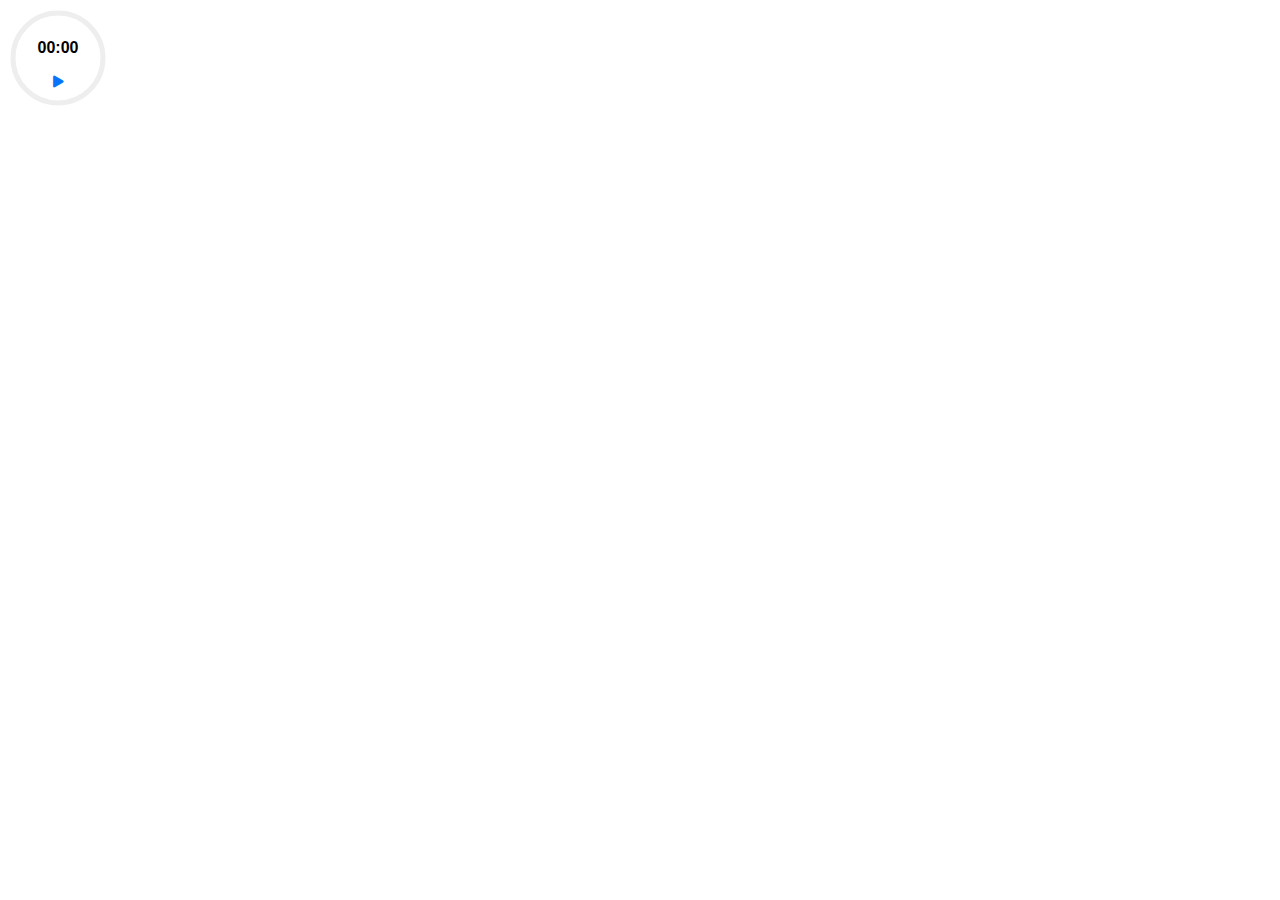
==== index.html @ 6e93da9c "Update index.html" ====
<!DOCTYPE html>
<html lang="en">
<head>
<meta charset="UTF-8">
<title>Circle Timer with Icon Button</title>
<link href="https://cdnjs.cloudflare.com/ajax/libs/font-awesome/5.15.1/css/all.min.css" rel="stylesheet">
<style>
body {
  display: flex;
  justify-content: left;
  align-items: center;
  height: 11vh;
  background-color: #0000;
  font-family: 'Arial', sans-serif;
}

.circle-timer-container {
  position: relative;
  width: 100px; /* Adjusted to half size */
  height: 100px; /* Adjusted to half size */
}

.timer-svg {
  transform: rotate(-90deg);
  width: 100px; /* Adjusted to half size */
  height: 100px; /* Adjusted to half size */
}

.timer-text {
  position: absolute;
  width: 100%;
  text-align: center;
  top: 40%; /* Adjusted to be slightly above center */
  left: 0;
  transform: translateY(-50%);
  font-size: 1em; /* Adjusted font size */
  font-weight: bold;
  z-index: 10; /* Ensure text is above the button */
}

.timer-button {
  position: absolute;
  top: 62%; /* Positioned below the timer text */
  left: 50%;
  transform: translateX(-50%);
  width: 25px; /* Adjusted to half size */
  height: 25px; /* Adjusted to half size */
  border-radius: 50%;
  background-color: white; /* Set button background to white */
  display: flex;
  justify-content: center;
  align-items: center;
  border: none;
  cursor: pointer;
  outline: none;
}

.timer-button i {
  color: #0874fc; /* Set icon color */
  font-size: 12px; /* Adjusted to half size */
}

.timer-button:focus {
  outline: none;
}

.timer-button:hover {
  background-color: white; /* Keep button background white on hover */
}
</style>
</head>
<body>

<div class="circle-timer-container">
  <svg class="timer-svg" width="100" height="100">
    <circle r="45" cx="50" cy="50" fill="transparent" stroke="#eee" stroke-width="5"/> <!-- Adjusted radius and stroke-width -->
    <circle r="45" cx="50" cy="50" fill="transparent" stroke="#0874fc" stroke-width="5" stroke-dasharray="282.74" stroke-dashoffset="282.74" id="timer-circle"/> <!-- Adjusted radius and stroke-width -->
  </svg>
  <div class="timer-text" id="timer-text">00:00</div>
  <button class="timer-button" id="timer-button"><i class="fas fa-play"></i></button>
</div>

<script>
let timePassed = 0;
let timerInterval = null;
let isTimerRunning = false;
const timerText = document.getElementById("timer-text");
const timerCircle = document.getElementById("timer-circle");
const timerButton = document.getElementById("timer-button");
const maxTime = 15 * 60; // 15 minutes in seconds

function updateTimerDisplay(time) {
  const minutes = Math.floor(time / 60);
  const seconds = time % 60;
  timerText.textContent = `${minutes}:${seconds < 10 ? '0' : ''}${seconds}`;
}

function setCircleDasharray(time) {
  const circleDasharray = (time / maxTime) * 282.74; // Adjusted value based on new radius
  timerCircle.style.strokeDashoffset = 282.74 - circleDasharray; // Adjusted value based on new radius
}

timerButton.addEventListener("click", function() {
  if (!isTimerRunning) {
    isTimerRunning = true;
    timerButton.innerHTML = '<i class="fas fa-sync-alt"></i>'; // Reset icon
    timerInterval = setInterval(() => {
      timePassed++;
      if (timePassed >= maxTime) {
        timePassed = 0; // Ensure timer resets after reaching 15 minutes
      }
      updateTimerDisplay(timePassed);
      setCircleDasharray(timePassed);
    }, 1000);
  } else {
    clearInterval(timerInterval);
    isTimerRunning = false;
    timePassed = 0;
    updateTimerDisplay(timePassed);
    setCircleDasharray(timePassed);
    timerButton.innerHTML = '<i class="fas fa-play"></i>'; // Start icon
  }
});
</script>

</body>
</html>
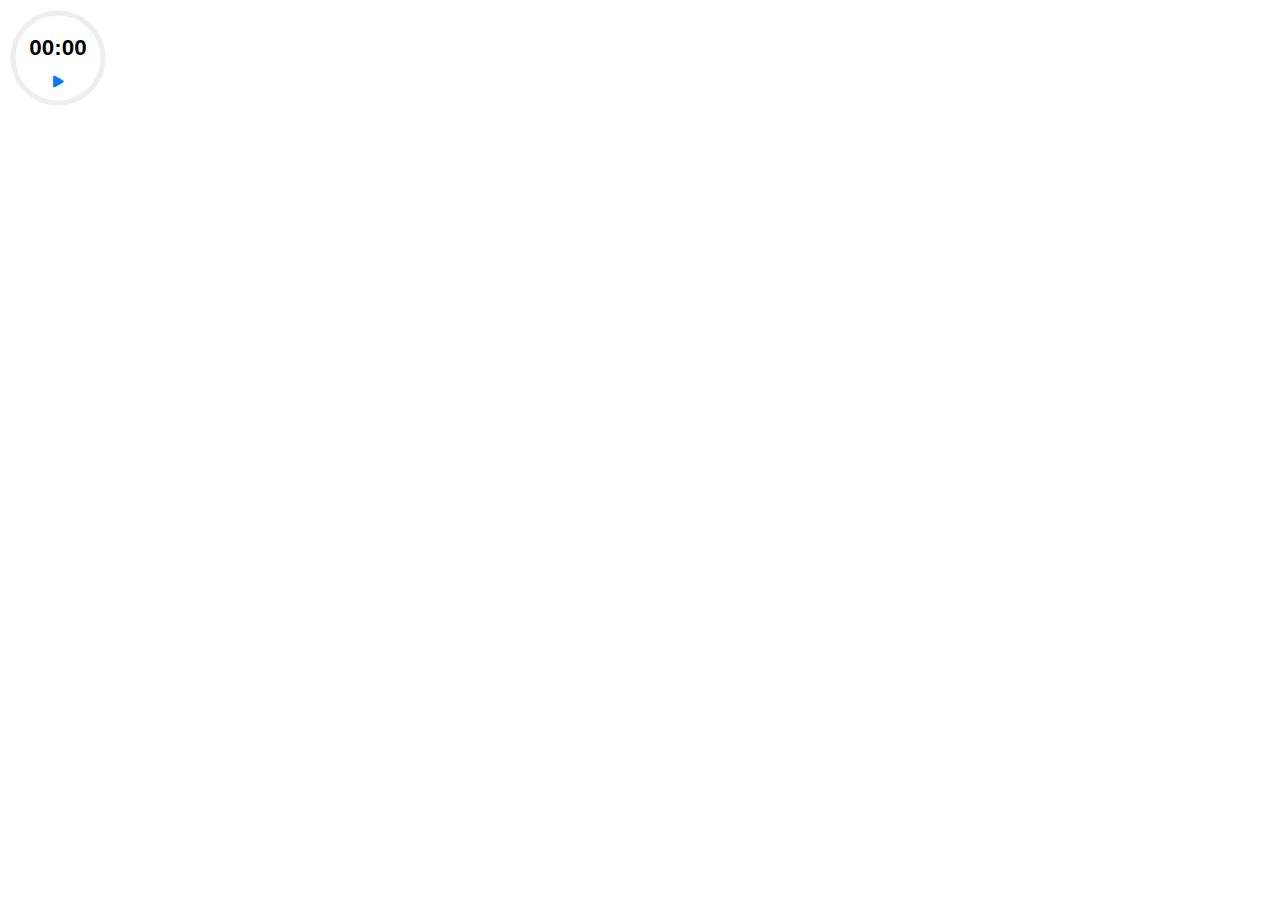
==== commit 8cdce7e9: "Update index.html" ====
--- a/index.html
+++ b/index.html
@@ -33,7 +33,7 @@
   top: 40%; /* Adjusted to be slightly above center */
   left: 0;
   transform: translateY(-50%);
-  font-size: 1em; /* Adjusted font size */
+  font-size: 1.4em; /* Adjusted font size */
   font-weight: bold;
   z-index: 10; /* Ensure text is above the button */
 }
@@ -88,6 +88,7 @@
 const timerCircle = document.getElementById("timer-circle");
 const timerButton = document.getElementById("timer-button");
 const maxTime = 15 * 60; // 15 minutes in seconds
+const oneMinute = 60; // 1 minute in seconds
 
 function updateTimerDisplay(time) {
   const minutes = Math.floor(time / 60);
@@ -96,7 +97,14 @@
 }
 
 function setCircleDasharray(time) {
-  const circleDasharray = (time / maxTime) * 282.74; // Adjusted value based on new radius
+  let circleDasharray;
+  if (time < oneMinute) {
+    // If less than 1 minute has passed, use the original dash array
+    circleDasharray = (time / oneMinute) * 282.74; // Adjusted value based on new radius
+  } else {
+    // If more than 1 minute has passed, reset the dash array
+    circleDasharray = (time - oneMinute) / (maxTime - oneMinute) * 282.74; // Adjusted value based on new radius
+  }
   timerCircle.style.strokeDashoffset = 282.74 - circleDasharray; // Adjusted value based on new radius
 }
 
@@ -106,18 +114,12 @@
     timerButton.innerHTML = '<i class="fas fa-sync-alt"></i>'; // Reset icon
     timerInterval = setInterval(() => {
       timePassed++;
-      if (timePassed >= maxTime) {
-        timePassed = 0; // Ensure timer resets after reaching 15 minutes
-      }
       updateTimerDisplay(timePassed);
       setCircleDasharray(timePassed);
     }, 1000);
   } else {
     clearInterval(timerInterval);
     isTimerRunning = false;
-    timePassed = 0;
-    updateTimerDisplay(timePassed);
-    setCircleDasharray(timePassed);
     timerButton.innerHTML = '<i class="fas fa-play"></i>'; // Start icon
   }
 });
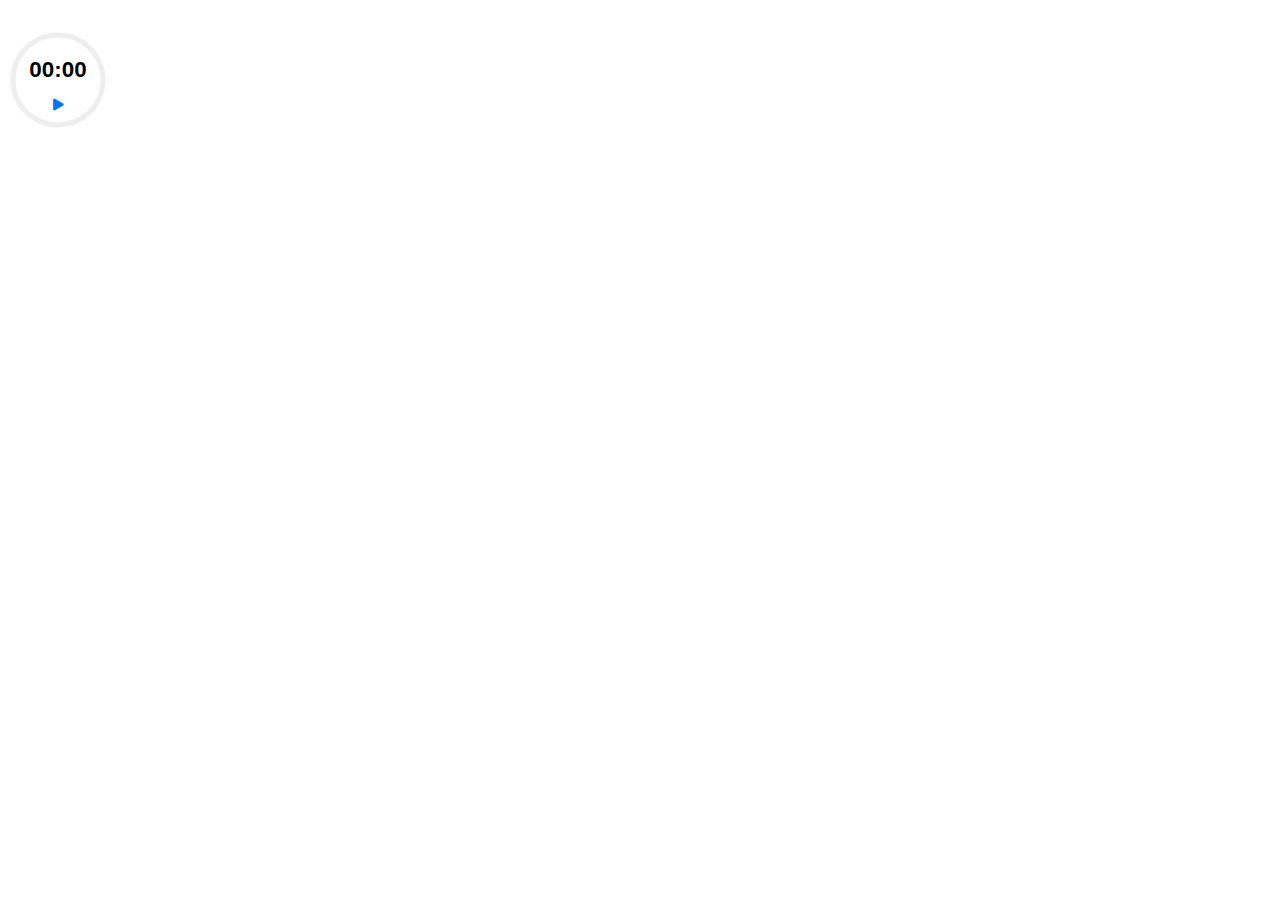
==== commit 59b732b0: "Update index.html" ====
--- a/index.html
+++ b/index.html
@@ -9,7 +9,7 @@
   display: flex;
   justify-content: left;
   align-items: center;
-  height: 11vh;
+  height: 16vh;
   background-color: #0000;
   font-family: 'Arial', sans-serif;
 }
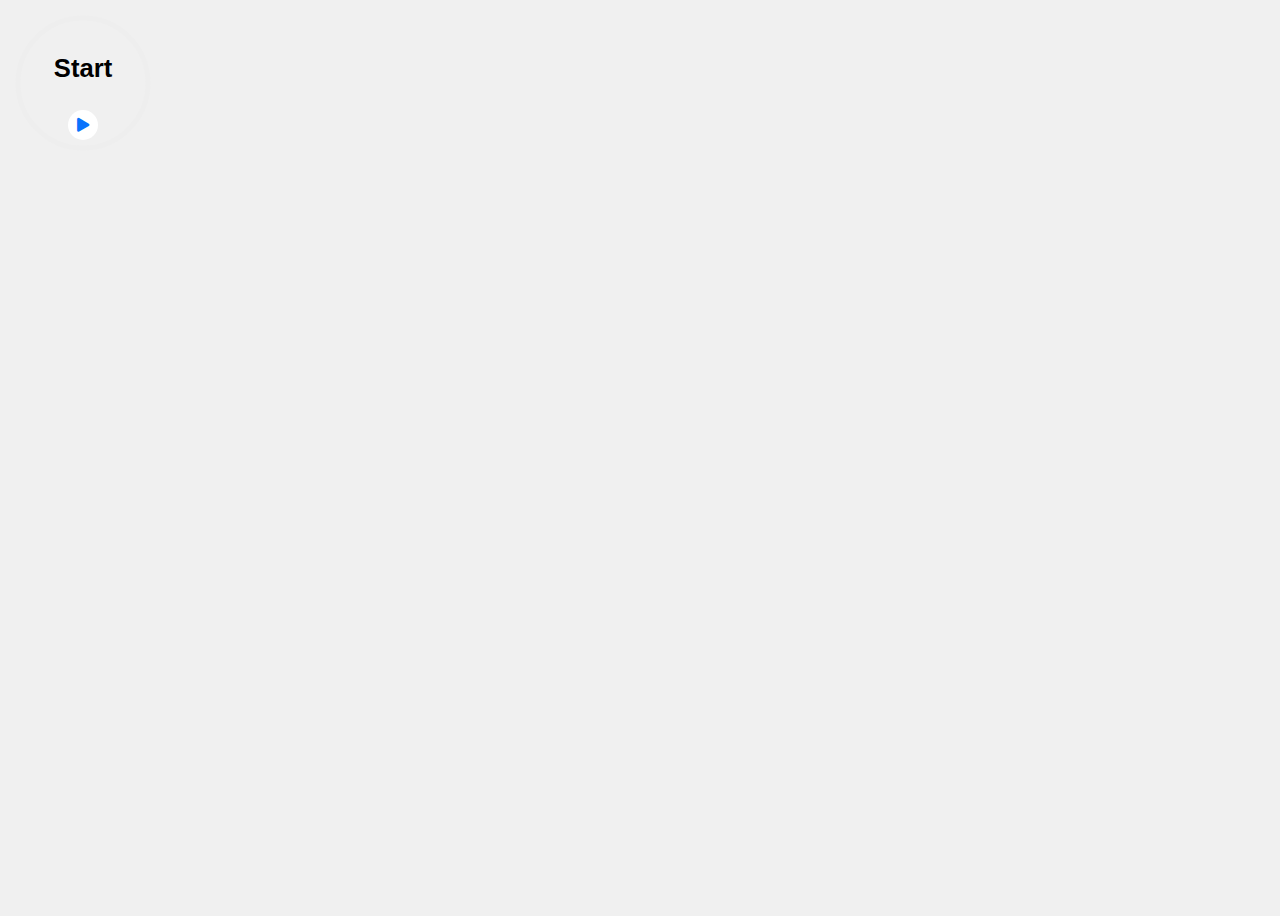
==== commit 45e3786b: "Update index.html" ====
--- a/index.html
+++ b/index.html
@@ -2,51 +2,47 @@
 <html lang="en">
 <head>
 <meta charset="UTF-8">
-<title>Circle Timer with Icon Button</title>
+<title>Adaptive Countdown Timer</title>
 <link href="https://cdnjs.cloudflare.com/ajax/libs/font-awesome/5.15.1/css/all.min.css" rel="stylesheet">
 <style>
 body {
   display: flex;
   justify-content: left;
-  align-items: center;
-  height: 16vh;
-  background-color: #0000;
+  align-items: left;
+  height: 100vh;
+  background-color: #f0f0f0;
   font-family: 'Arial', sans-serif;
 }
-
 .circle-timer-container {
   position: relative;
-  width: 100px; /* Adjusted to half size */
-  height: 100px; /* Adjusted to half size */
+  width: 150px; /* Size adjusted for better visibility */
+  height: 150px; /* Size adjusted for better visibility */
 }
-
 .timer-svg {
   transform: rotate(-90deg);
-  width: 100px; /* Adjusted to half size */
-  height: 100px; /* Adjusted to half size */
+  width: 150px;
+  height: 150px;
 }
-
 .timer-text {
   position: absolute;
   width: 100%;
   text-align: center;
-  top: 40%; /* Adjusted to be slightly above center */
+  top: 40%;
   left: 0;
   transform: translateY(-50%);
-  font-size: 1.4em; /* Adjusted font size */
+  font-size: 1.6em;
   font-weight: bold;
-  z-index: 10; /* Ensure text is above the button */
+  z-index: 10;
 }
-
 .timer-button {
   position: absolute;
-  top: 62%; /* Positioned below the timer text */
+  top: 68%;
   left: 50%;
   transform: translateX(-50%);
-  width: 25px; /* Adjusted to half size */
-  height: 25px; /* Adjusted to half size */
+  width: 30px;
+  height: 30px;
   border-radius: 50%;
-  background-color: white; /* Set button background to white */
+  background-color: white;
   display: flex;
   justify-content: center;
   align-items: center;
@@ -54,76 +50,89 @@
   cursor: pointer;
   outline: none;
 }
-
 .timer-button i {
-  color: #0874fc; /* Set icon color */
-  font-size: 12px; /* Adjusted to half size */
-}
-
-.timer-button:focus {
-  outline: none;
-}
-
-.timer-button:hover {
-  background-color: white; /* Keep button background white on hover */
+  color: #0874fc;
+  font-size: 14px;
 }
 </style>
 </head>
 <body>
 
 <div class="circle-timer-container">
-  <svg class="timer-svg" width="100" height="100">
-    <circle r="45" cx="50" cy="50" fill="transparent" stroke="#eee" stroke-width="5"/> <!-- Adjusted radius and stroke-width -->
-    <circle r="45" cx="50" cy="50" fill="transparent" stroke="#0874fc" stroke-width="5" stroke-dasharray="282.74" stroke-dashoffset="282.74" id="timer-circle"/> <!-- Adjusted radius and stroke-width -->
+  <svg class="timer-svg">
+    <circle r="65" cx="75" cy="75" fill="transparent" stroke="#eee" stroke-width="5"/>
+    <circle r="65" cx="75" cy="75" fill="transparent" stroke="#0874fc" stroke-width="5" stroke-dasharray="408.4" stroke-dashoffset="408.4" id="timer-circle"/>
   </svg>
-  <div class="timer-text" id="timer-text">00:00</div>
+  <div class="timer-text" id="timer-text">Start</div>
   <button class="timer-button" id="timer-button"><i class="fas fa-play"></i></button>
 </div>
 
 <script>
-let timePassed = 0;
-let timerInterval = null;
-let isTimerRunning = false;
 const timerText = document.getElementById("timer-text");
 const timerCircle = document.getElementById("timer-circle");
 const timerButton = document.getElementById("timer-button");
-const maxTime = 15 * 60; // 15 minutes in seconds
-const oneMinute = 60; // 1 minute in seconds
+let prepInterval, mainInterval;
 
-function updateTimerDisplay(time) {
-  const minutes = Math.floor(time / 60);
-  const seconds = time % 60;
-  timerText.textContent = `${minutes}:${seconds < 10 ? '0' : ''}${seconds}`;
+function initializeTimer() {
+  clearInterval(prepInterval);
+  clearInterval(mainInterval);
+  timerCircle.style.strokeDashoffset = "408.4";
+  timerText.textContent = "Start";
+  timerButton.innerHTML = '<i class="fas fa-play"></i>'; // Start with play icon
 }
 
-function setCircleDasharray(time) {
-  let circleDasharray;
-  if (time < oneMinute) {
-    // If less than 1 minute has passed, use the original dash array
-    circleDasharray = (time / oneMinute) * 282.74; // Adjusted value based on new radius
-  } else {
-    // If more than 1 minute has passed, reset the dash array
-    circleDasharray = (time - oneMinute) / (maxTime - oneMinute) * 282.74; // Adjusted value based on new radius
-  }
-  timerCircle.style.strokeDashoffset = 282.74 - circleDasharray; // Adjusted value based on new radius
+function startPrepTimer() {
+  let prepTime = 5; // Preparation time in seconds
+  let countdown = prepTime;
+  let totalDashArray = 408.4; // The total length of the circle's stroke
+  let dashOffset = totalDashArray;
+  let step = totalDashArray / prepTime;
+  timerCircle.style.strokeDashoffset = dashOffset.toString();
+  timerButton.innerHTML = '<i class="fas fa-redo"></i>'; // Change to reset icon after start
+
+  prepInterval = setInterval(() => {
+    countdown--;
+    dashOffset -= step;
+    timerCircle.style.strokeDashoffset = dashOffset.toString();
+
+    if (countdown <= 0) {
+      clearInterval(prepInterval);
+      startMainTimer();
+    }
+  }, 1000);
+}
+
+function startMainTimer() {
+  let mainTime = 15; // Main timer in seconds
+  timerText.textContent = mainTime;
+  let totalDashArray = 408.4; // Reset for the main countdown
+  let dashOffset = totalDashArray;
+  timerCircle.style.strokeDashoffset = dashOffset.toString();
+  let step = totalDashArray / mainTime;
+
+  mainInterval = setInterval(() => {
+    mainTime--;
+    timerText.textContent = mainTime;
+    dashOffset -= step;
+    timerCircle.style.strokeDashoffset = dashOffset.toString();
+
+    if (mainTime <= 0) {
+      clearInterval(mainInterval);
+      timerText.textContent = "Done!";
+      // Keep the reset button for restart
+    }
+  }, 1000);
 }
 
 timerButton.addEventListener("click", function() {
-  if (!isTimerRunning) {
-    isTimerRunning = true;
-    timerButton.innerHTML = '<i class="fas fa-sync-alt"></i>'; // Reset icon
-    timerInterval = setInterval(() => {
-      timePassed++;
-      updateTimerDisplay(timePassed);
-      setCircleDasharray(timePassed);
-    }, 1000);
+  if (timerButton.innerHTML.includes('play')) {
+    startPrepTimer(); // Start the preparation countdown
   } else {
-    clearInterval(timerInterval);
-    isTimerRunning = false;
-    timerButton.innerHTML = '<i class="fas fa-play"></i>'; // Start icon
+    initializeTimer(); // Resets and initializes timer
   }
 });
+
+initializeTimer(); // Initialize timer on load
 </script>
 
 </body>
-</html>
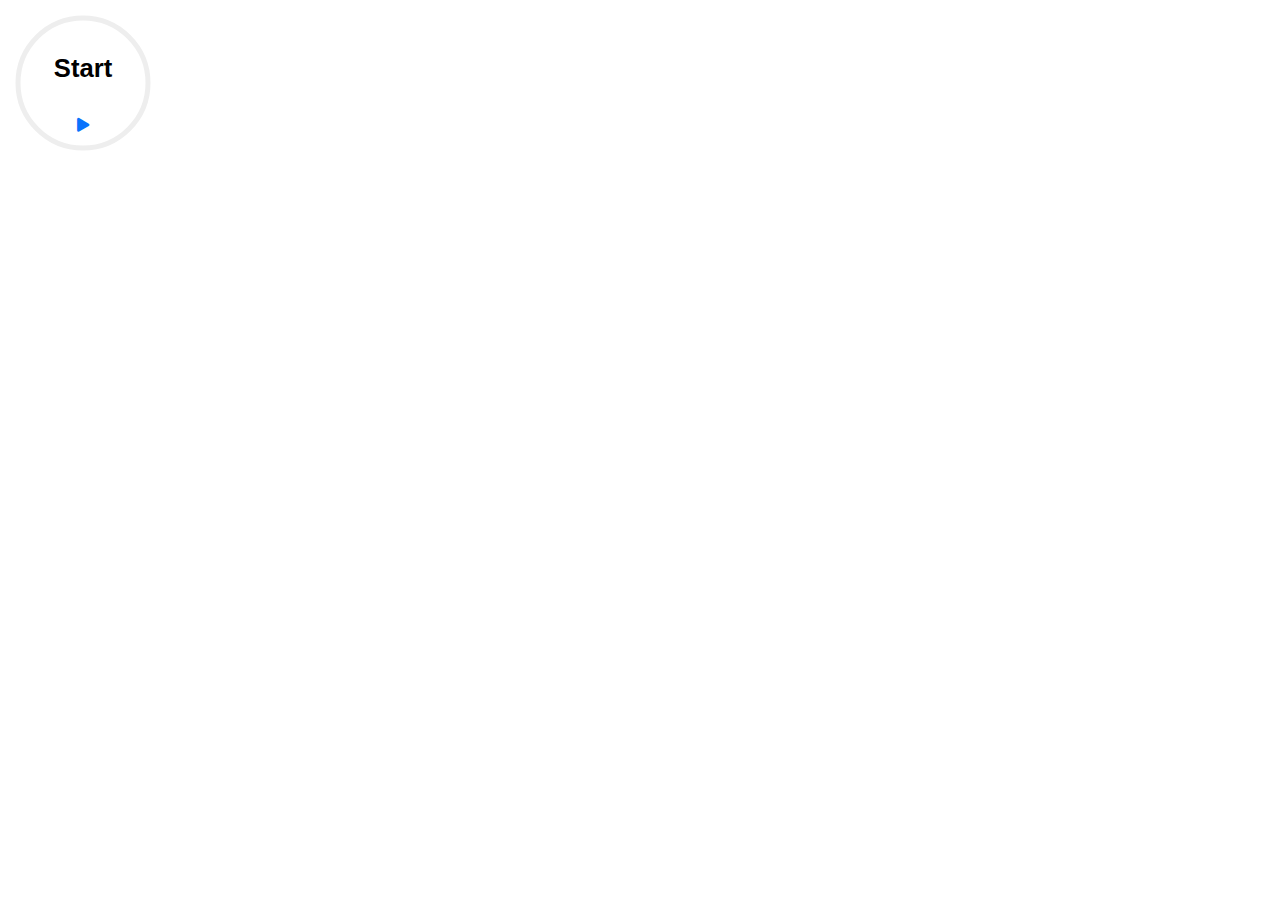
==== commit 38c48ec7: "Update index.html" ====
--- a/index.html
+++ b/index.html
@@ -10,7 +10,7 @@
   justify-content: left;
   align-items: left;
   height: 100vh;
-  background-color: #f0f0f0;
+  background-color: #0;
   font-family: 'Arial', sans-serif;
 }
 .circle-timer-container {
